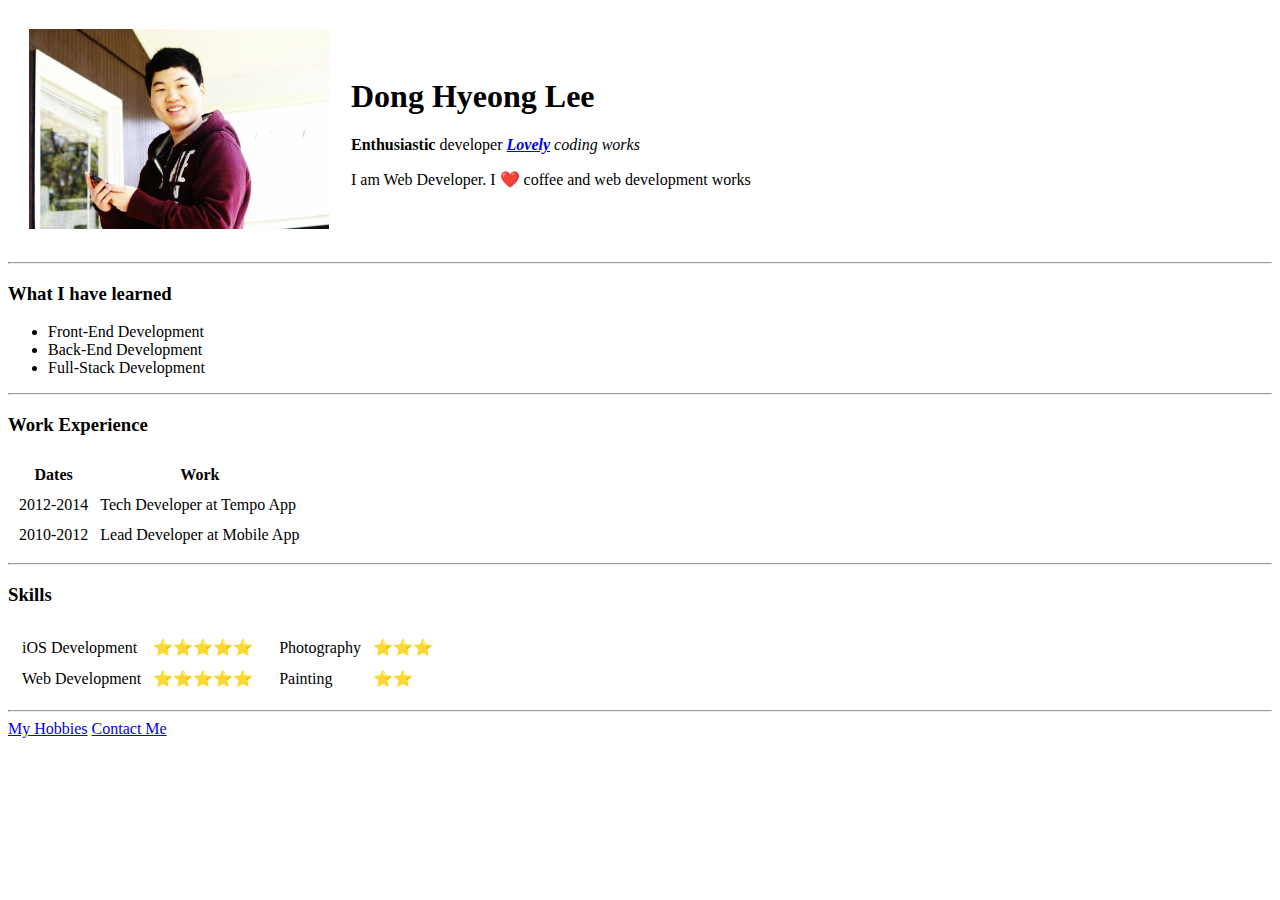
==== index.html @ 01a7529e "Initial commit" ====
<!DOCTYPE html>
<html lang="en" dir="ltr">

<head>
  <meta charset="utf-8">
  <title>Dong's Personal Site</title>
</head>

<body>
  <table cellspacing="20">
    <tr>
      <!-- Image Sources and attributes -->
      <td><img src="images/dongProfile.png" alt="Dong profile picture" style="width:300px;height:200px;"></img></td>
      <td>
        <h1>Dong Hyeong Lee</h1>
        <p><strong>Enthusiastic</strong> developer <em><strong><a href="https://www.linkedin.com/in/donghyeonglee/">Lovely</a></strong> coding works</em></p> <!-- HTML links -->
        <p>I am Web Developer. I ❤️ coffee and web development works</p>
      </td>
    </tr>
  </table>

  <hr>
  <h3>What I have learned</h3>
  <ul>
    <!-- Unordered Lists are Bullet points -->
    <li>Front-End Development</li>
    <li>Back-End Development</li>
    <li>Full-Stack Development</li>
  </ul>

  <hr>
  <h3>Work Experience</h3>
  <table cellspacing="10px">
    <!-- Table Cells that has rows and cols -->
    <thead>
      <!-- Table Head Section -->
      <tr>
        <th>Dates</th>
        <th>Work</th>
      </tr>
    </thead>
    <tbody>
      <!-- Table Body Section -->
      <tr>
        <td>2012-2014</td>
        <td>Tech Developer at Tempo App</td>
      </tr>
      <tr>
        <td>2010-2012</td>
        <td>Lead Developer at Mobile App</td>
      </tr>
    </tbody>
    <tfoot>
      <!-- Table Footer Section -->

    </tfoot>
  </table>

  <hr>
  <h3>Skills</h3>
  <table>
    <tr>
      <td>
        <table cellspacing="10px">
          <tr>
            <td>iOS Development</td>
            <td>⭐⭐⭐⭐⭐</td>
          </tr>
          <tr>
            <td>Web Development</td>
            <td>⭐⭐⭐⭐⭐</td>
          </tr>
        </table>
      </td>
      <td>
        <table cellspacing="10px">
          <tr>
            <td>Photography</td>
            <td>⭐⭐⭐</td>
          </tr>
          <tr>
            <td>Painting</td>
            <td>⭐⭐</td>
          </tr>
        </table>
      </td>
    </tr>
  </table>

  <hr>
  <a href="hobbies.html">My Hobbies</a>
  <a href="contact.html">Contact Me</a>
</body>

</html>
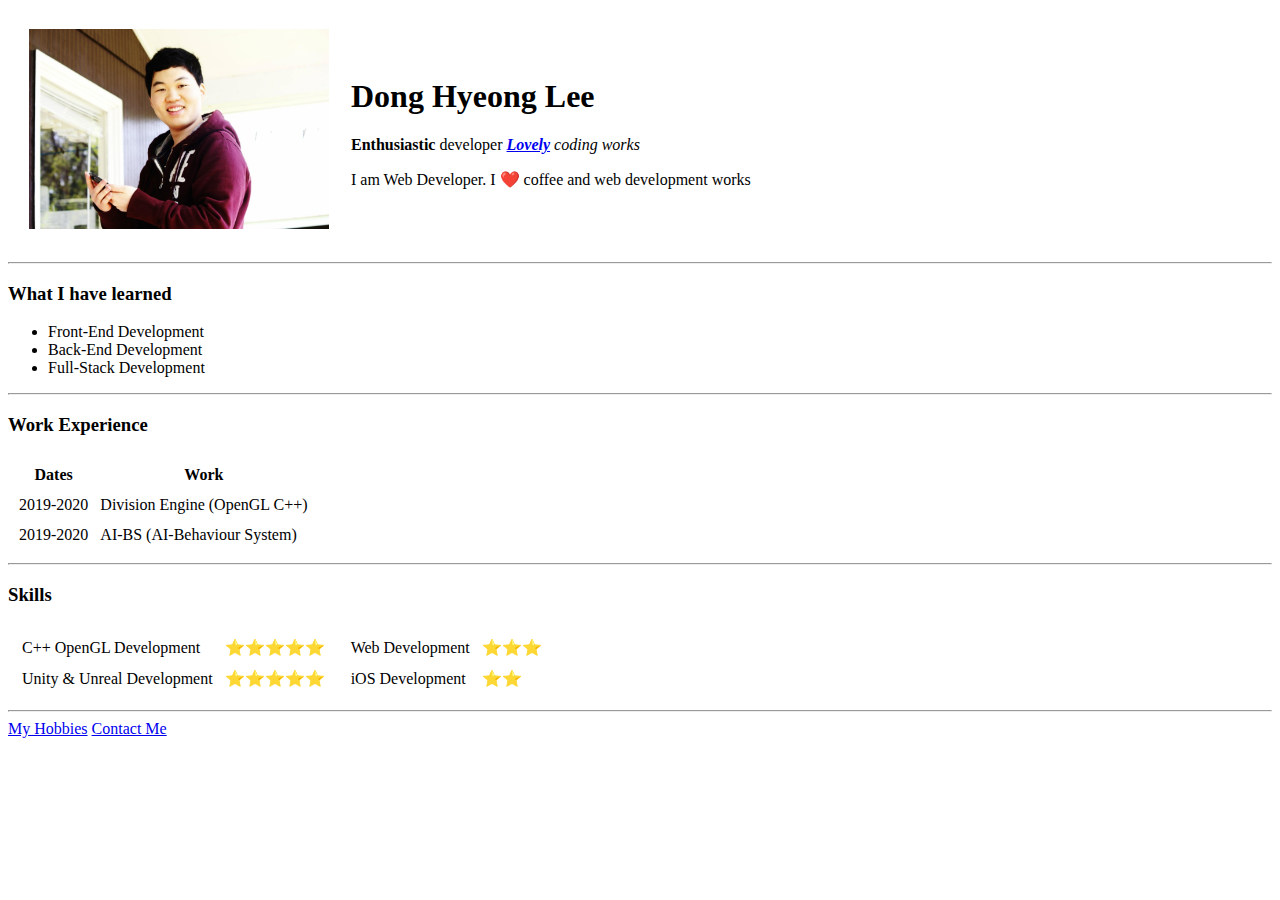
==== commit 89abde00: "Update index.html" ====
--- a/index.html
+++ b/index.html
@@ -1,5 +1,5 @@
 <!DOCTYPE html>
-<html lang="en" dir="ltr">
+<html>
 
 <head>
   <meta charset="utf-8">
@@ -42,12 +42,12 @@
     <tbody>
       <!-- Table Body Section -->
       <tr>
-        <td>2012-2014</td>
-        <td>Tech Developer at Tempo App</td>
+        <td>2019-2020</td>
+        <td>Division Engine (OpenGL C++)</td>
       </tr>
       <tr>
-        <td>2010-2012</td>
-        <td>Lead Developer at Mobile App</td>
+        <td>2019-2020</td>
+        <td>AI-BS (AI-Behaviour System)</td>
       </tr>
     </tbody>
     <tfoot>
@@ -63,11 +63,11 @@
       <td>
         <table cellspacing="10px">
           <tr>
-            <td>iOS Development</td>
+            <td>C++ OpenGL Development</td>
             <td>⭐⭐⭐⭐⭐</td>
           </tr>
           <tr>
-            <td>Web Development</td>
+            <td>Unity & Unreal Development</td>
             <td>⭐⭐⭐⭐⭐</td>
           </tr>
         </table>
@@ -75,11 +75,11 @@
       <td>
         <table cellspacing="10px">
           <tr>
-            <td>Photography</td>
+            <td>Web Development</td>
             <td>⭐⭐⭐</td>
           </tr>
           <tr>
-            <td>Painting</td>
+            <td>iOS Development</td>
             <td>⭐⭐</td>
           </tr>
         </table>
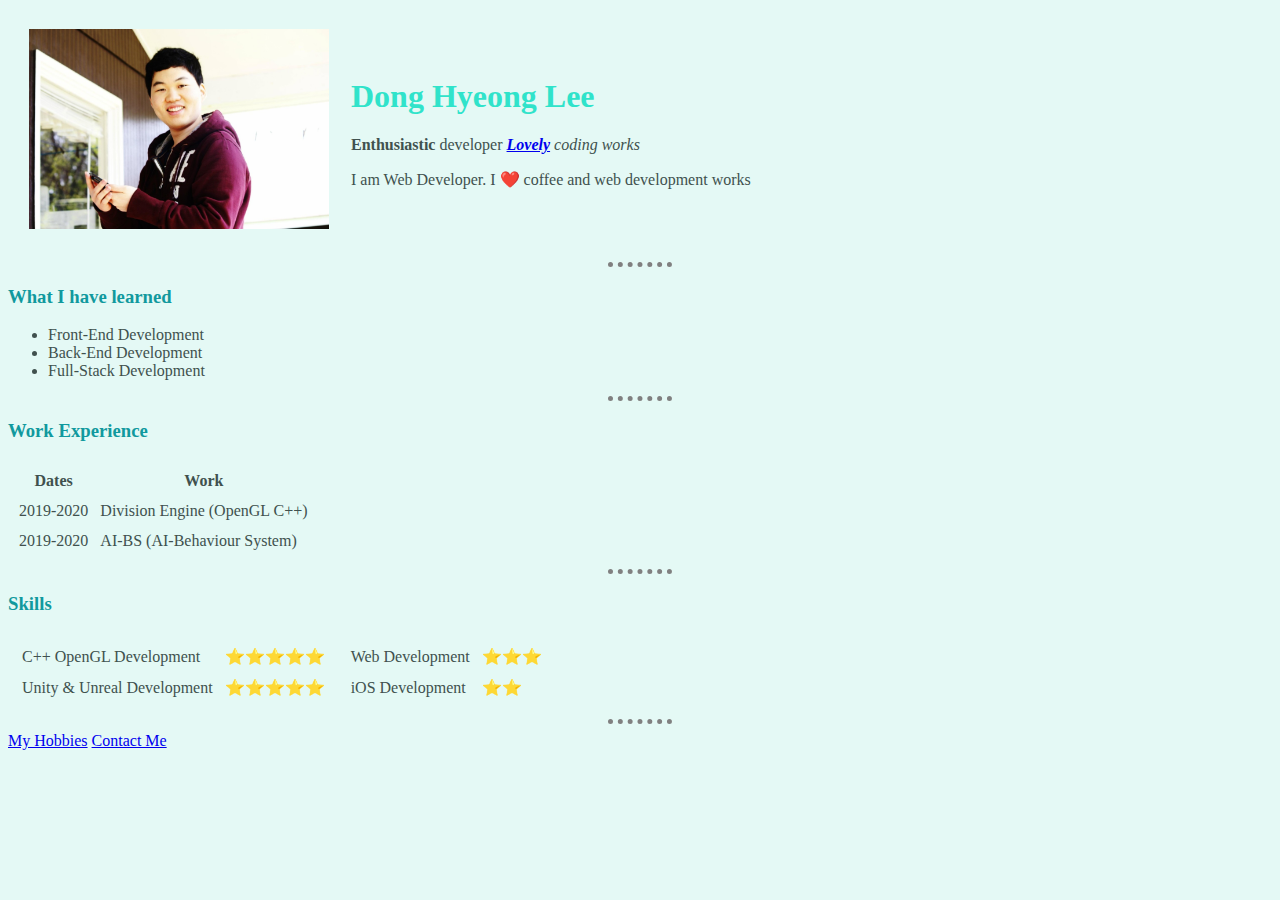
==== commit 52e663a1: "added css" ====
--- a/index.html
+++ b/index.html
@@ -4,6 +4,7 @@
 <head>
   <meta charset="utf-8">
   <title>Dong's Personal Site</title>
+  <link rel="stylesheet" href="css/styles.css">
 </head>
 
 <body>
--- a/css/styles.css
+++ b/css/styles.css
@@ -0,0 +1,20 @@
+body {
+  background-color: #e4f9f5;
+  color: #40514e;
+}
+
+h1 {
+  color: #30e3ca;
+}
+
+h3 {
+  color: #11999e;
+}
+
+hr {
+  border-style: none;
+  border-top-style: dotted;
+  border-color: grey;
+  border-width: 5px;
+  width: 5%;
+}
